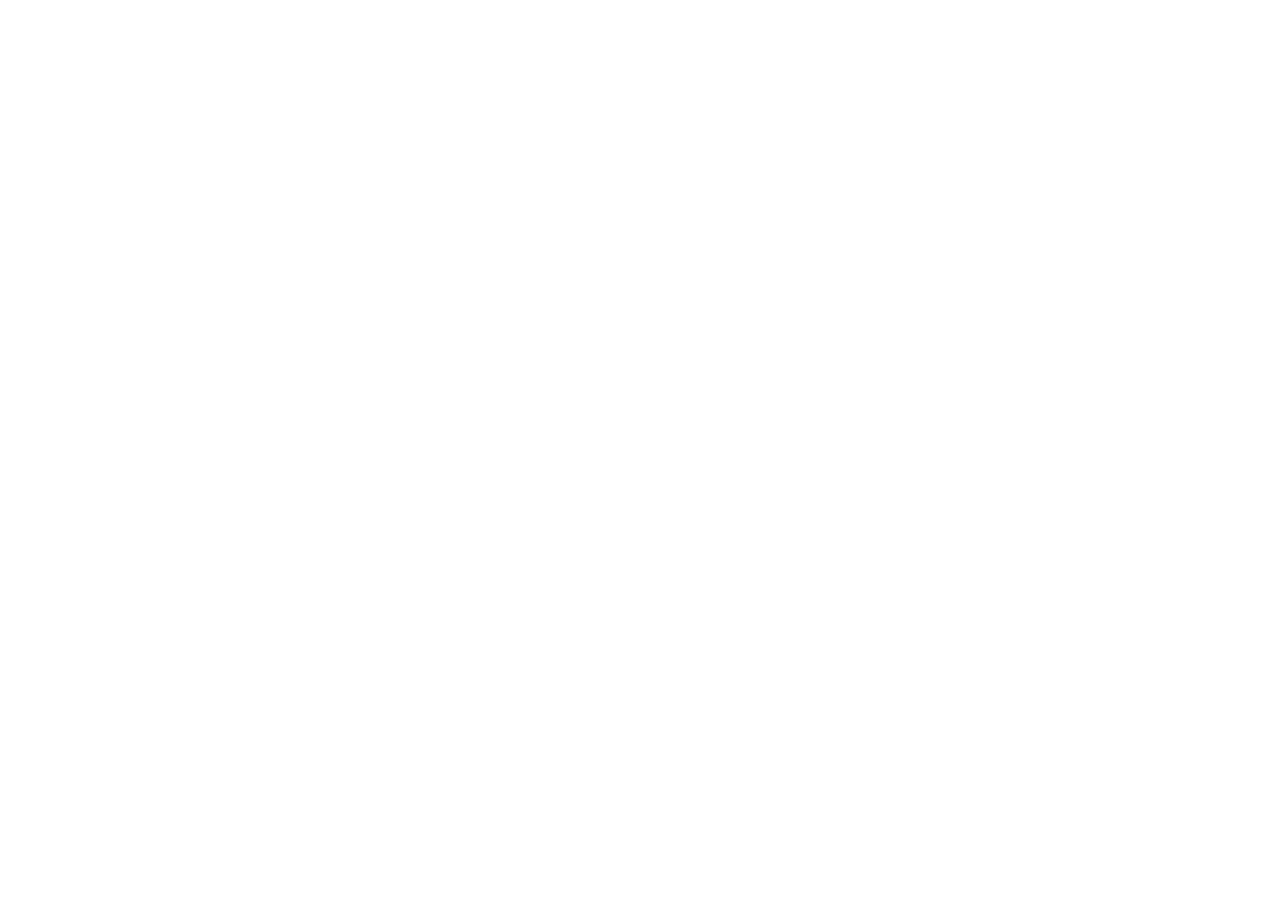
==== index.html @ a1d74517 "Less-2" ====
<!DOCTYPE html>
<html lang="en">
<head>
    <meta charset="UTF-8">
    <title>Document</title>
</head>
<body>
    <script>
        let a = - 5;
        let b = - 8;
        let c;
        if (( a && b ) >= 0){
            c = a - b;
            alert (c);
        }
         else if (( a && b ) < 0){
            c = a * b;
            alert (c);
        }
        else {
            c = a + b;
            alert (c);
        }
        
    </script>
    
    <script>
        
    </script>
</body>
</html>


<!-- В третьей задачи, не получается вывести сумму чисел с разными знаками. Если отрицательное первое число, то складывает модульные значения а если второе, то перемножает. Не знаю почему -->
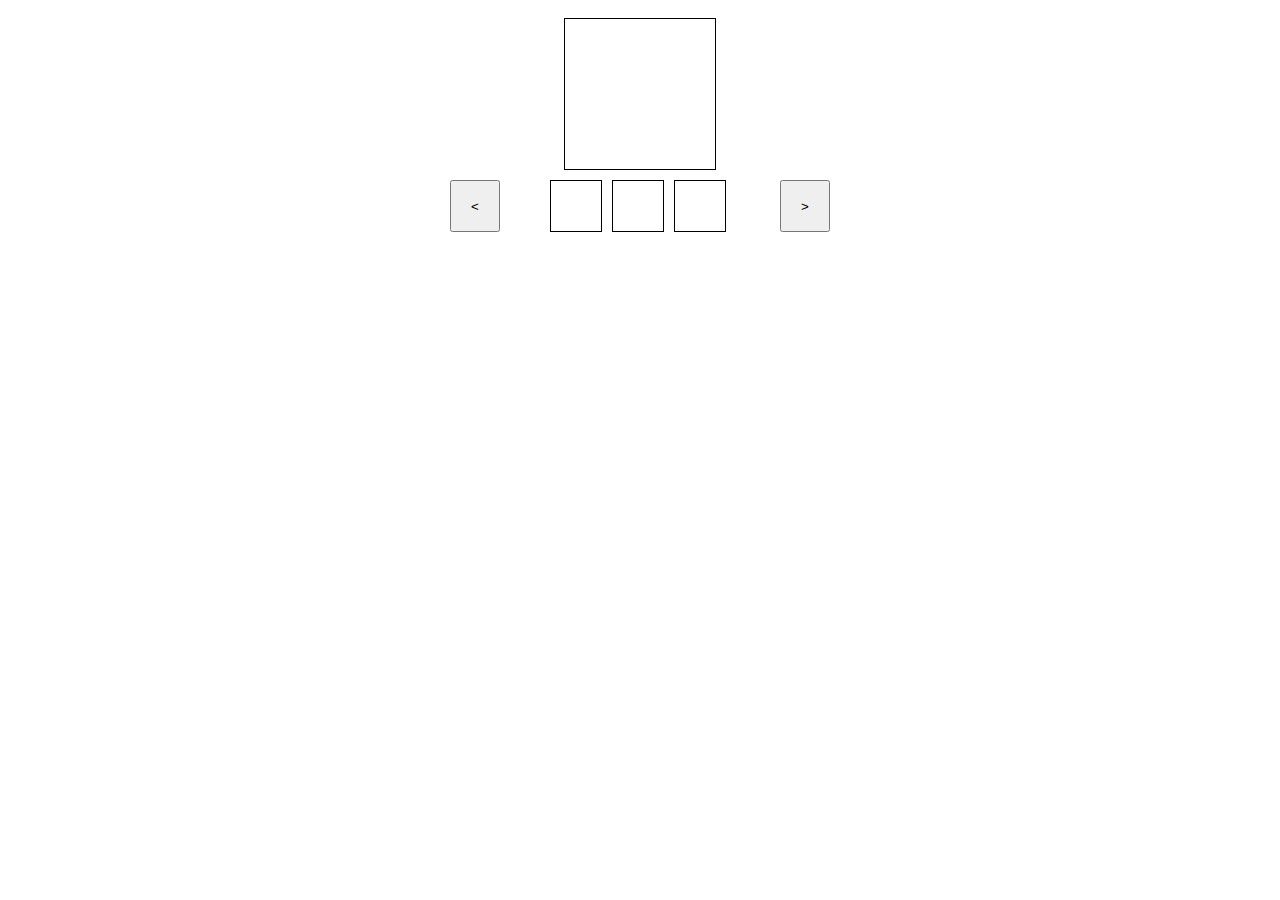
==== commit 5ab85612: "Less5" ====
--- a/index.html
+++ b/index.html
@@ -1,38 +1,19 @@
-<!DOCTYPE html>
-<html lang="en">
-<head>
-    <meta charset="UTF-8">
-    <title>Document</title>
-</head>
-<body>
-    <script>
-        let a = - 5;
-        let b = - 8;
-        let c;
-        if (( a && b ) >= 0){
-            c = a - b;
-            alert (c);
-        }
-         else if (( a && b ) < 0){
-            c = a * b;
-            alert (c);
-        }
-        else {
-            c = a + b;
-            alert (c);
-        }
-        
-    </script>
-    
-    <script>
-        
-    </script>
-</body>
-</html>
-
-
-<!-- В третьей задачи, не получается вывести сумму чисел с разными знаками. Если отрицательное первое число, то складывает модульные значения а если второе, то перемножает. Не знаю почему -->
-
-
-
-
+<!DOCTYPE html>
+<html lang="en">
+<head>
+  <meta charset="UTF-8">
+  <meta name="viewport" content="width=device-width, initial-scale=1.0">
+  <title>Document</title>
+  <link rel="stylesheet" href="style.css">
+</head>
+<body>
+  <div id="main">
+    <div id="gallery"></div>
+    <div id="chess"></div>
+  </div>
+
+  <script src="chess.js"></script>
+  <script src="gallery.js"></script>
+  
+</body>
+</html>--- a/style.css
+++ b/style.css
@@ -0,0 +1,81 @@
+body {
+  
+}
+
+
+#main {
+  display: flex;
+  flex-direction: row;
+  justify-content: space-between;
+}
+
+
+
+#gallery {
+  width: 100%;
+  background: #FFF;
+  display: flex;
+  flex-direction: column;
+    text-align: center;
+}
+
+.bar {
+  display: flex;
+  left: 0;
+  position: absolute;
+}
+
+.square {
+  width: 50px;
+  height: 50px;
+}
+
+.square.light {
+  background: #FFF;
+}
+
+.square.dark {
+  background: #000;
+}
+
+.panel-image {
+  margin-right: 10px;
+  border: 1px solid black
+}
+
+.main-image { 
+  height: 150px;
+  width: 150px;
+  border: 1px solid #000;
+  margin: 10px auto;
+}
+
+.panel {
+  width: 180px;
+  height: 52px;
+  overflow: hidden;
+  margin: auto;
+  position: relative;
+  display: flex;
+}
+
+.array {
+  position: absolute;
+  top: 0;
+  height: 100%;
+  width: 50px;
+}
+
+.array-left {
+  left: -100px;
+}
+
+.array-right {
+  right: -100px;
+  
+}
+
+.panel-items {
+  position: relative;
+  margin: auto;
+}